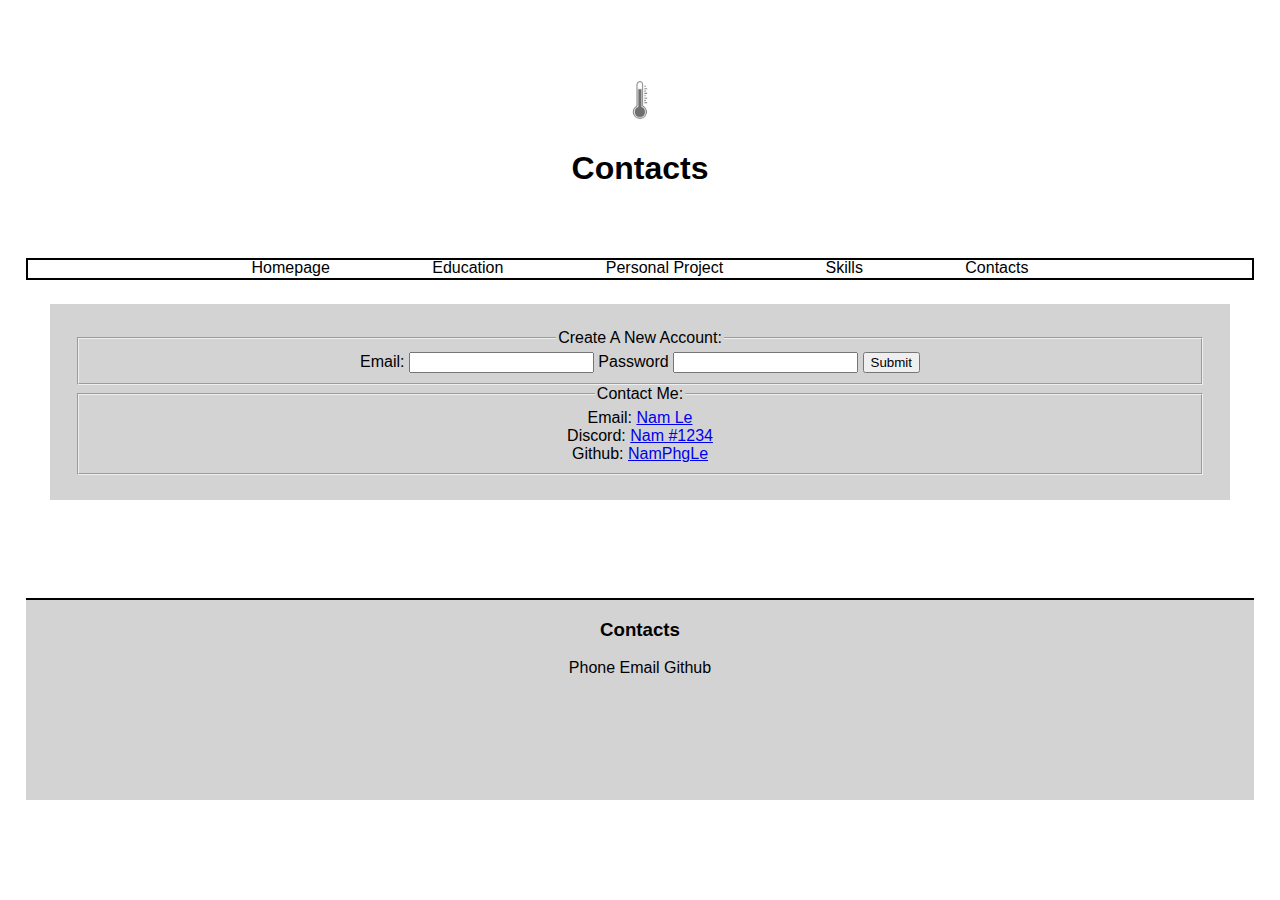
==== Website_Resume/Contacts.html @ be9397ca "Add files via upload" ====
<!DOCTYPE html>
<html lang="en">
<head>
    <meta charset="UTF-8">
    <meta name="viewport" content="width=device-width, initial-scale=1.0">
    <title>Contacts</title>
    <link rel="stylesheet" href="style.css">
</head>
<body>
    <header>
        <img src="Images/logo.png" alt="logo" width="50" height="50">
        <h1>Contacts</h1>
    </header>
    
    <nav>
        <a href="Homepage.html">Homepage</a>
        <a href="Education.html">Education</a>
        <a href="PersonalProjects.html">Personal Project</a>
        <a href="Skills.html">Skills</a>
        <a href="Contacts.html">Contacts</a>
    </nav>

    <main>
        <form>
            <fieldset>
            <legend>Create A New Account:</legend>
            <label for="email">Email:</label>
            <input type="email"  id="email" value="">
            <label for="password">Password</label>
            <input type="password" id="password" value="">

            <input type="submit" value="Submit">
        </fieldset>

        <fieldset>
            <legend>Contact Me:</legend>
            Email: <a href="namphgle@gmail.com">Nam Le</a><br>
            Discord: <a href="namphgle@gmail.com">Nam #1234</a><br>
            Github: <a href="namphgle@gmail.com">NamPhgLe</a><br>
        </fieldset>
    
       
 
            
        </form>
    </main>
    <aside></aside>
    <footer>
        <h3>Contacts</h3>
        <a>Phone</a>
        <a>Email</a>
        <a>Github</a>
    </footer>
</body>
</html>
---- Website_Resume/style.css ----
* {
    box-sizing: border-box;
}

body {
    font-family: Verdana, Arial, sans-serif;
    text-align: center;
    margin: 1%;
    padding: 1%;
}

header {
    margin: 2%;
    padding: 2%;
}

nav {
    border: 2px double black;
}

nav a {
    text-decoration: none;
    color: black;
    margin: 2%;
    padding: 2%;
}


main {
    background-color: #D3D3D3;
    margin: 2%;
    padding: 2%;
}

main #hackatons {
    text-align: left;
    margin:0 2% 0 2%;
    padding:0 2% 0 2%;
}

main #eductaion_list{
    list-style-type: none;
}

aside {
    margin: 2%;
    padding: 2%;
}

footer {
    background-color: #D3D3D3;
    border-top: 2px double black;
    margin: 0;
    padding-bottom: 10%;
}


@media (min-width: 800px)  {
    .row {
        display: flex;
    }
    
    .column {
        flex: 50%;
        padding: 10px;
    }
}
.hide {
    display: none;
}

#educataion_link:hover + .hide{
    display:inline;
}
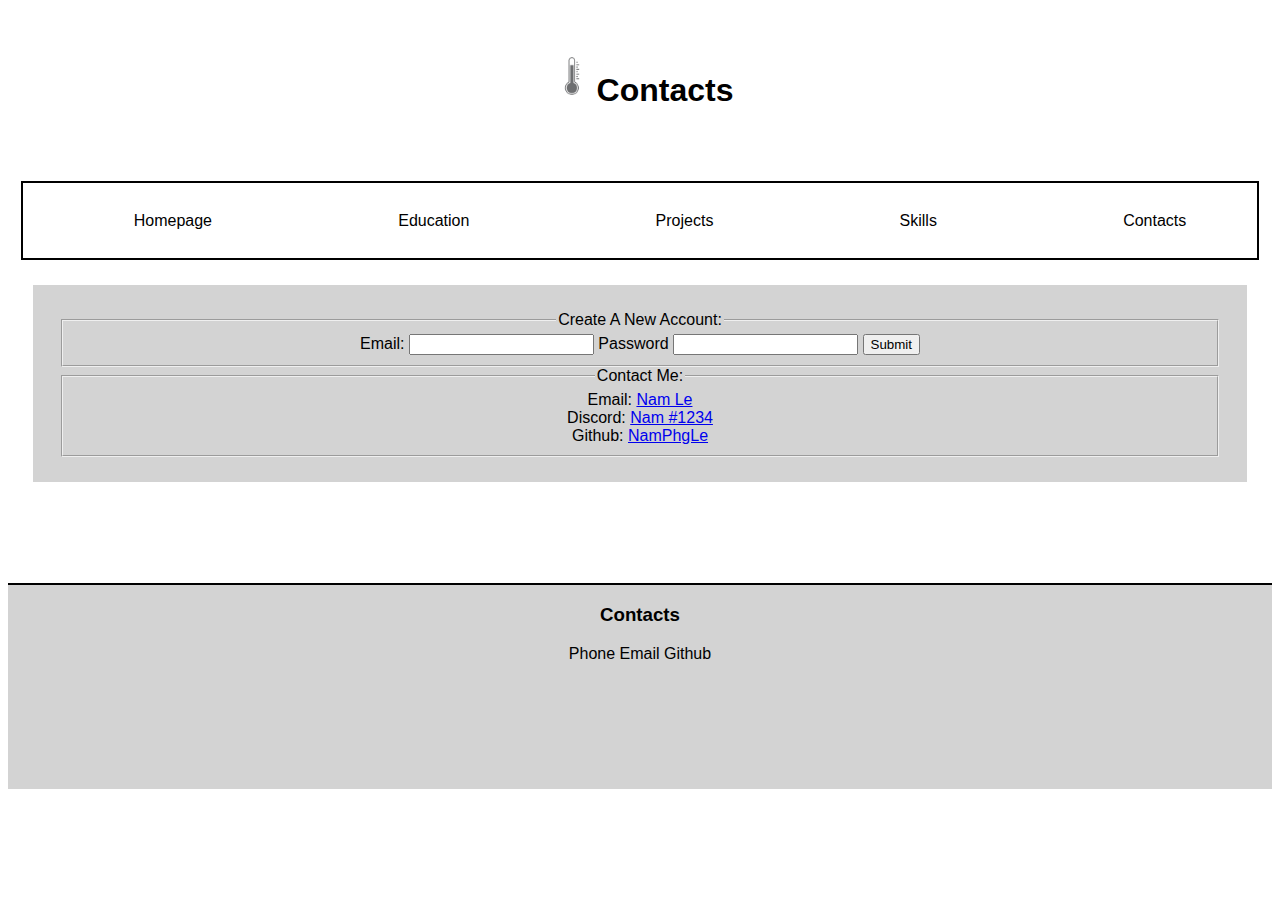
==== commit 183d4eaa: "Add files via upload" ====
--- a/Website_Resume/Contacts.html
+++ b/Website_Resume/Contacts.html
@@ -13,11 +13,18 @@
     </header>
     
     <nav>
-        <a href="Homepage.html">Homepage</a>
-        <a href="Education.html">Education</a>
-        <a href="PersonalProjects.html">Personal Project</a>
-        <a href="Skills.html">Skills</a>
-        <a href="Contacts.html">Contacts</a>
+        <ul id ="nav_list">
+            <li id="homepage_link"><a href="Homepage.html">Homepage</a></li>
+            <li id="educataion_link">
+                <a href="Education.html">Education</a>
+                <ul id="hide">
+                    <li id="accomplishment_link"><a href="AccomplishmentAndGoals.html">Accomplishments</a>
+                </ul>
+            </li>
+            <li id="project_link"><a href="PersonalProjects.html">Projects</a></li>
+            <li id="skills_link"><a href="Skills.html">Skills</a></li>
+            <li id="contacts_link"><a href="Contacts.html">Contacts</a></li>
+        </ul>
     </nav>
 
     <main>
--- a/Website_Resume/style.css
+++ b/Website_Resume/style.css
@@ -5,26 +5,43 @@
 body {
     font-family: Verdana, Arial, sans-serif;
     text-align: center;
-    margin: 1%;
-    padding: 1%;
 }
 
 header {
+    display: flex;
+    justify-content: center;
     margin: 2%;
     padding: 2%;
 }
 
 nav {
     border: 2px double black;
+    margin: 1%;
+    padding: 1%;
 }
 
 nav a {
     text-decoration: none;
-    color: black;
-    margin: 2%;
-    padding: 2%;
+    color: black; 
 }
 
+nav ul{
+    list-style-type: none;
+    display: flex;
+    justify-content: space-between;
+    align-items: center;
+}
+
+nav li{
+    display: inline-block;
+    margin-right: 5%; 
+    margin-left: 5%;
+}
+
+ul #nav_list{
+    margin: 0;
+    padding: 0;
+}
 
 main {
     background-color: #D3D3D3;
@@ -40,6 +57,12 @@
 
 main #eductaion_list{
     list-style-type: none;
+}
+
+main ul {
+    list-style-type: none;
+    margin: 0;
+    padding: 0;
 }
 
 aside {
@@ -65,10 +88,54 @@
         padding: 10px;
     }
 }
-.hide {
+
+#hide {
     display: none;
+    padding:0;
+    margin:0;
 }
 
-#educataion_link:hover + .hide{
-    display:inline;
-}+#homepage_link:hover{
+    border-bottom: 2px double black;
+    
+}
+
+#educataion_link:hover{
+    border-bottom: 2px double black;
+}
+
+#project_link:hover{
+    border-bottom: 2px double black;
+    
+}
+
+#skills_link:hover{
+    border-bottom: 2px double black;
+    
+}
+
+#contacts_link:hover{
+    border-bottom: 2px double black; 
+}
+
+#educataion_link:hover #hide {
+    display: block;
+    position: absolute;
+}
+
+/* 
+part 1 (2)
+about list 
+about folder access 
+
+part 2 (4)
+table 
+list 
+layout(normal flow, float, position, display)
+
+(small part)
+form
+javascript (grab info from html)
+
+grid/f/ex layout responsive and media query
+*/